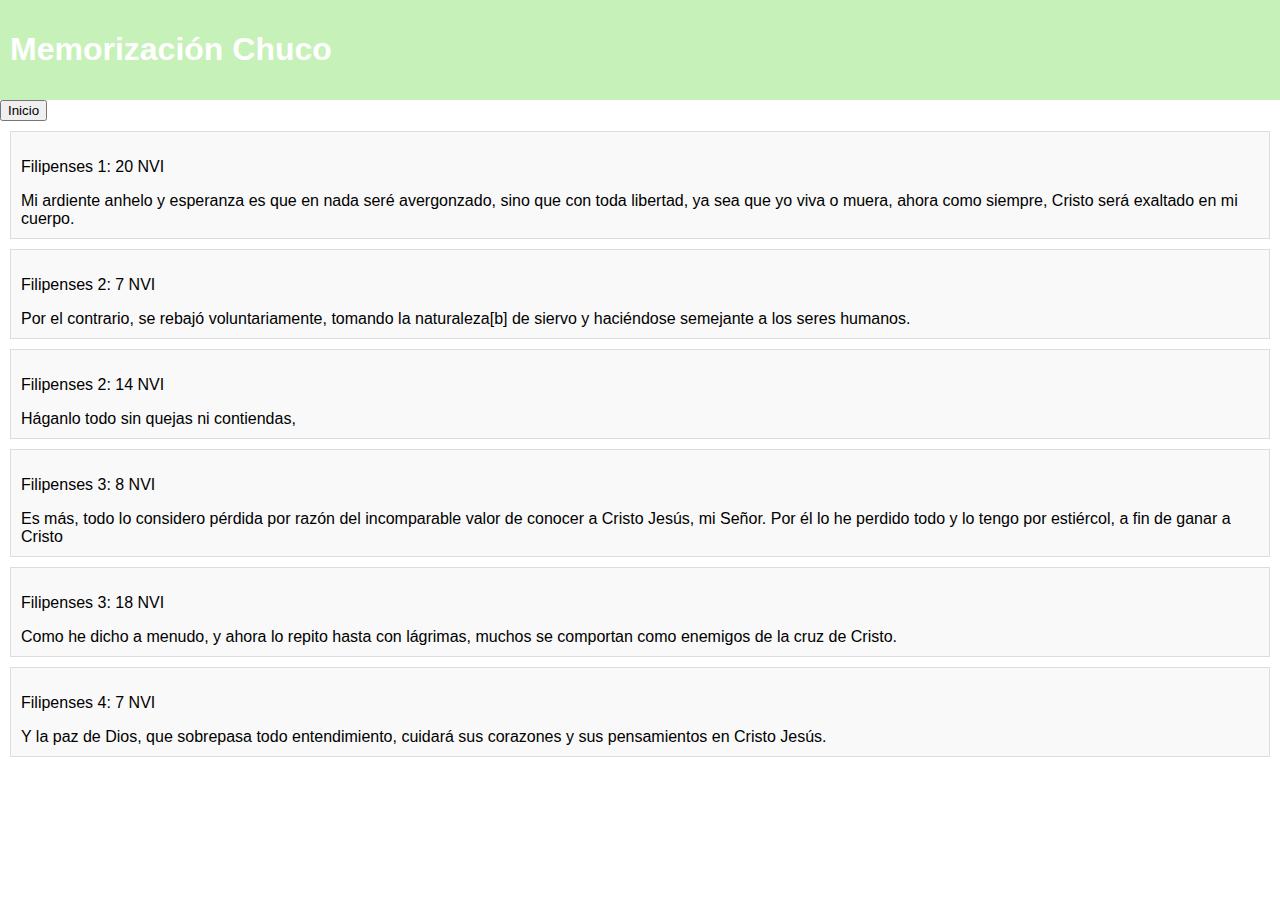
==== ChucoMemorización.html @ e99f413a "Add files via upload" ====
<!DOCTYPE html>
<html lang="es">
<head>
    <meta charset="UTF-8">
    <meta name="viewport" content="width=device-width, initial-scale=1.0">
    <title>Chuco</title>
    <link rel="stylesheet" type="text/css" href="styleLumbrera.css">

    <script>
        function redirigir(pagina) {
            window.location.href = pagina;
        }
    </script>
</head>
<body>
    <div class="Hombres">
         <h1>Memorización Chuco</h1>
        </div>
    
    <div>
        <!-- Botón volver -->  
        <button class="boton" onclick="redirigir('0_Principal.html')">Inicio</button> 
    </div>

      
    
    <div class="noticia">
        <p class="Book">Filipenses 1: 20 NVI</p>
        
        <div class="contenido">
            Mi ardiente anhelo y esperanza es que en nada seré avergonzado,
            sino que con toda libertad, ya sea que yo viva o muera, ahora como siempre, Cristo será exaltado en mi cuerpo.
        </div>   
    </div> 

    <div class="noticia">
         <p class="Book">Filipenses 2: 7 NVI</p>
            <div class="contenido">
               Por el contrario, se rebajó voluntariamente,
               tomando la naturaleza[b] de siervo
              y haciéndose semejante a los seres humanos.
             </div> 
           </div> 

 <div class="noticia">
    <p class="Book">Filipenses 2: 14 NVI</p>
       <div class="contenido">
        Háganlo todo sin quejas ni contiendas,
        </div> 
</div> 

<div class="noticia">
    <p class="Book">Filipenses 3: 8 NVI</p>
       <div class="contenido">
        Es más, todo lo considero pérdida por razón del incomparable valor de conocer a Cristo Jesús,
         mi Señor. Por él lo he perdido todo y lo tengo por estiércol, a fin de ganar a Cristo
        </div> 
</div> 

<div class="noticia">
    <p class="Book">Filipenses 3: 18 NVI</p>
       <div class="contenido">
        Como he dicho a menudo, y ahora lo repito hasta con lágrimas,
         muchos se comportan como enemigos de la cruz de Cristo.
        </div> 
</div> 

<div class="noticia">
    <p class="Book">Filipenses 4: 7 NVI</p>
       <div class="contenido">
        Y la paz de Dios, que sobrepasa todo entendimiento, cuidará sus corazones y sus pensamientos en Cristo Jesús.
        </div> 
</div> 


</body>
</html>
---- styleLumbrera.css ----
body {
    font-family: Arial, sans-serif;
    margin: 0;
    padding: 0;
}
header {
    background-color: hsl(193, 90%, 61%);
    color: white;
    text-align: center;
    padding: 10px;
}

.Hombres {
    background-color: rgb(198, 241, 184);
    color: white;
    text-align: left;
    padding: 10px;
}

.Mujeres {
    background-color: rgb(239, 172, 243);
    color: white;
    text-align: left;
    padding: 10px;
}
.noticia {
    border: 1px solid #ddd;
    margin: 10px;
    padding: 10px;
    background-color: #f9f9f9;
}
.titulo {
    font-size: 1.5em;
}
.fecha {
    color: #666;
}
.contenido {
    margin-top: 10px;
}
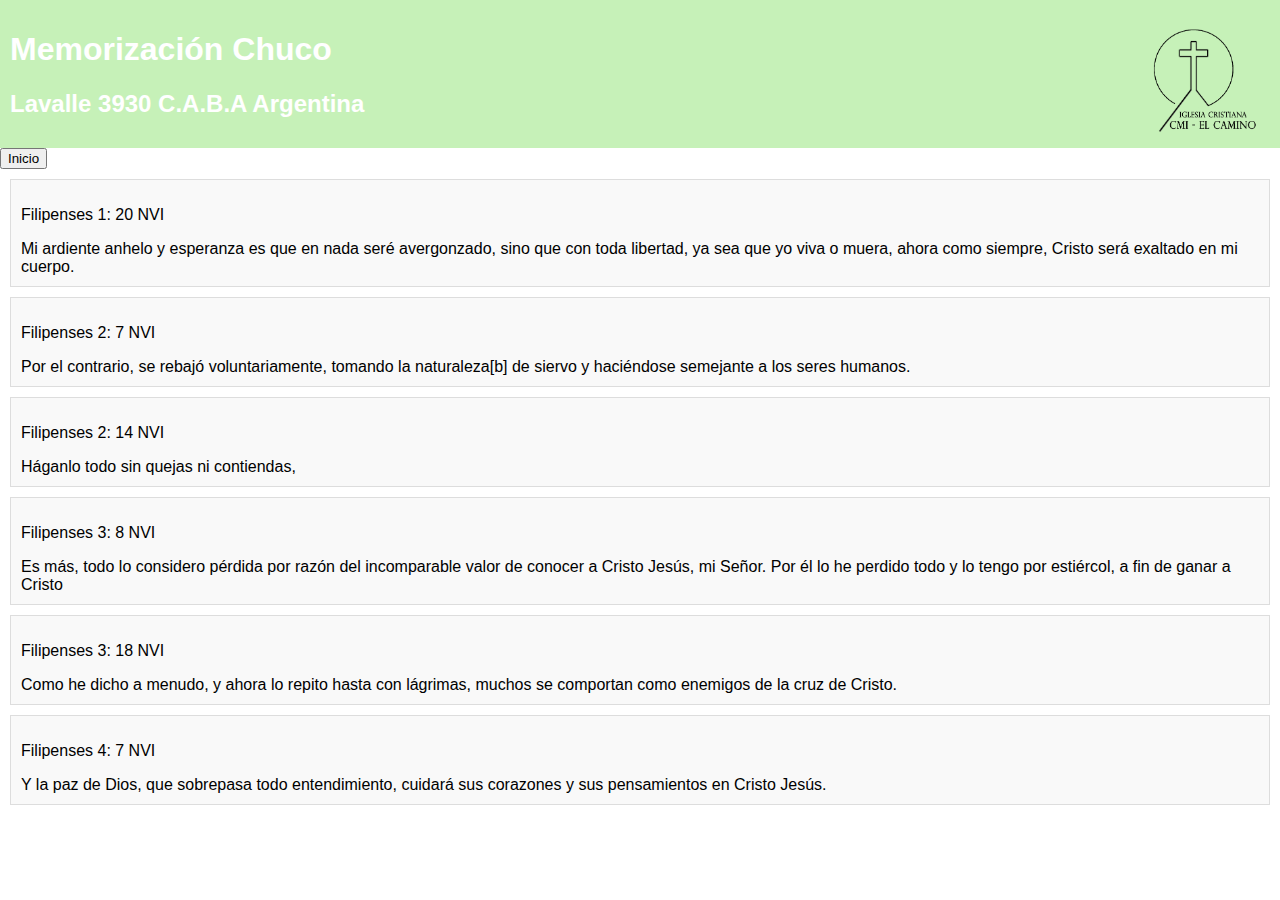
==== commit 570a3b2b: "Add files via upload" ====
--- a/ChucoMemorización.html
+++ b/ChucoMemorización.html
@@ -14,12 +14,14 @@
 </head>
 <body>
     <div class="Hombres">
-         <h1>Memorización Chuco</h1>
+         <h1>Memorización Chuco</h1> <img src="LOGO CMI_negro.png" alt="Logo de Mi Sitio">
+         <h2>Lavalle 3930 C.A.B.A Argentina</h2>
+ 
         </div>
     
     <div>
         <!-- Botón volver -->  
-        <button class="boton" onclick="redirigir('0_Principal.html')">Inicio</button> 
+        <button class="boton" onclick="redirigir('index.html')">Inicio</button> 
     </div>
 
       
--- a/styleLumbrera.css
+++ b/styleLumbrera.css
@@ -38,4 +38,12 @@
 }
 .contenido {
     margin-top: 10px;
+}
+
+img {
+    width: 150px; /* Ajusta el ancho según tus necesidades */
+    height: auto; /* La altura se ajustará automáticamente para mantener la proporción */
+    position: absolute;
+    top: 10px; /* Ajusta la distancia desde la parte superior */
+    right: 10px; /* Ajusta la distancia desde la derecha */
 }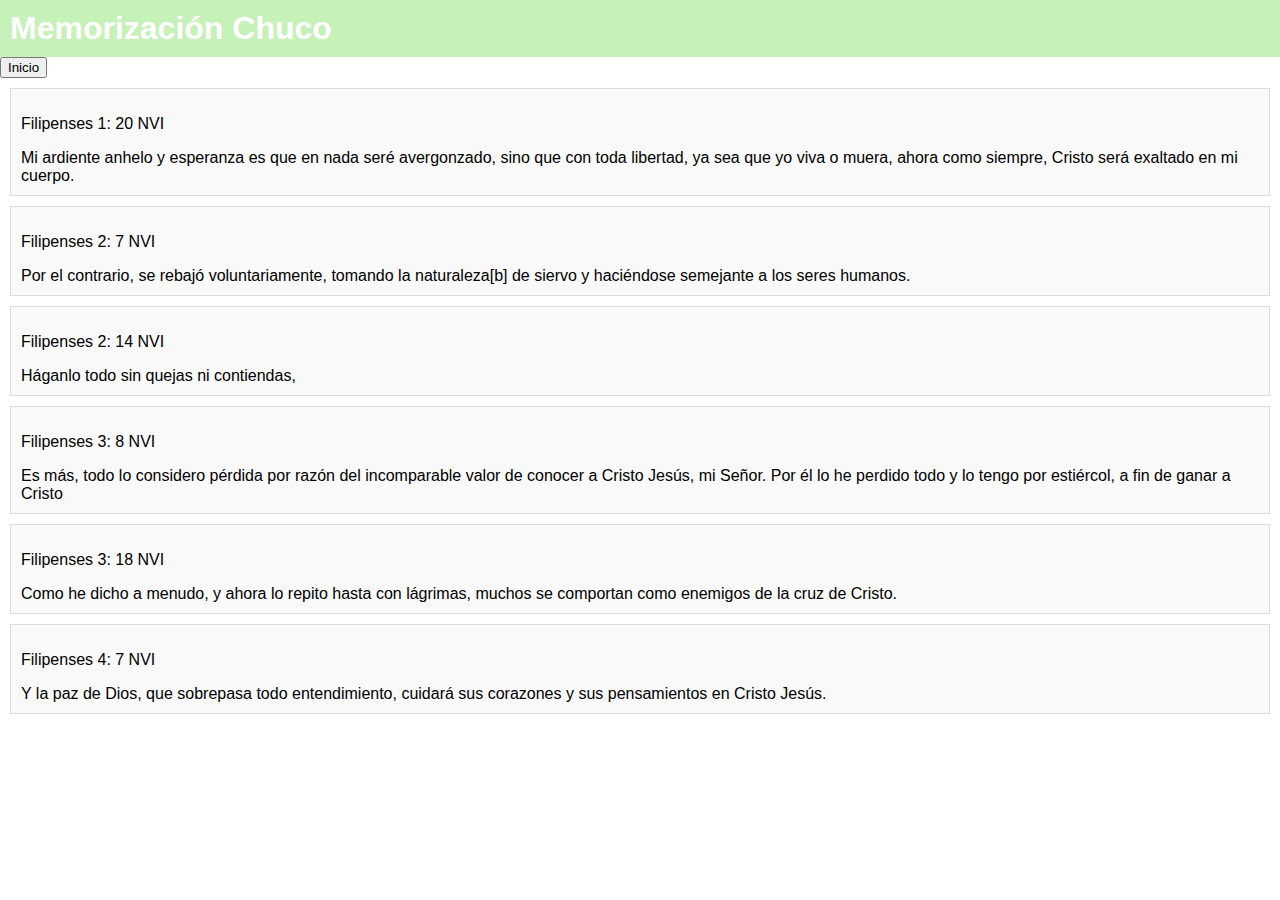
==== commit 6259e62e: "Add files via upload" ====
--- a/ChucoMemorización.html
+++ b/ChucoMemorización.html
@@ -14,14 +14,12 @@
 </head>
 <body>
     <div class="Hombres">
-         <h1>Memorización Chuco</h1> <img src="LOGO CMI_negro.png" alt="Logo de Mi Sitio">
-         <h2>Lavalle 3930 C.A.B.A Argentina</h2>
- 
+         <h1>Memorización Chuco</h1>
         </div>
     
     <div>
         <!-- Botón volver -->  
-        <button class="boton" onclick="redirigir('index.html')">Inicio</button> 
+        <button class="boton" onclick="redirigir('0_Principal.html')">Inicio</button> 
     </div>
 
       
--- a/styleLumbrera.css
+++ b/styleLumbrera.css
@@ -41,9 +41,35 @@
 }
 
 img {
-    width: 150px; /* Ajusta el ancho según tus necesidades */
+    width: 55px; /* Ajusta el ancho según tus necesidades */
     height: auto; /* La altura se ajustará automáticamente para mantener la proporción */
     position: absolute;
-    top: 10px; /* Ajusta la distancia desde la parte superior */
-    right: 10px; /* Ajusta la distancia desde la derecha */
+    top: 2px; /* Ajusta la distancia desde la parte superior */
+    right: 5px; /* Ajusta la distancia desde la derecha */
+}
+
+h1 {
+    width: auto;
+    margin: 0;
+    text-align: left; /* Alineación por defecto */
+}
+
+@media (max-width: 768px) {
+    h1 {
+        text-align: left; /* Alineación a la izquierda en pantallas móviles */
+        padding-left: 10px; /* Agregar espacio desde el borde izquierdo */
+    }
+}
+
+h2 {
+    width: auto;
+    margin: 0;
+    text-align: left; /* Alineación por defecto */
+}
+
+@media (max-width: 768px) {
+    h2 {
+        text-align: left; /* Alineación a la izquierda en pantallas móviles */
+        padding-left: 10px; /* Agregar espacio desde el borde izquierdo */
+    }
 }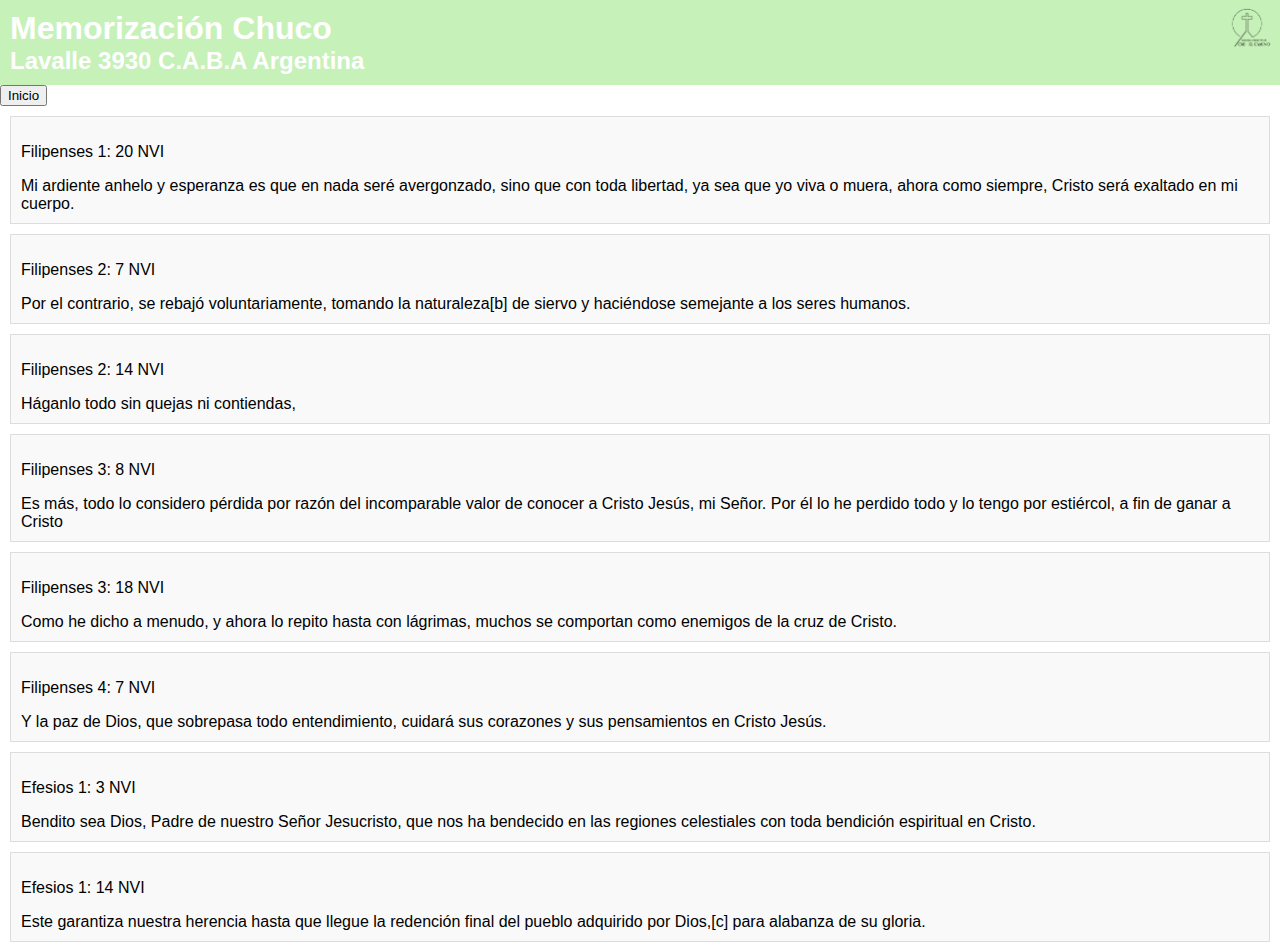
==== commit bb4ba804: "Add files via upload" ====
--- a/ChucoMemorización.html
+++ b/ChucoMemorización.html
@@ -14,12 +14,14 @@
 </head>
 <body>
     <div class="Hombres">
-         <h1>Memorización Chuco</h1>
+         <h1>Memorización Chuco</h1> <img src="LOGO CMI_negro.png" alt="Logo de Mi Sitio">
+         <h2>Lavalle 3930 C.A.B.A Argentina</h2>
+ 
         </div>
     
     <div>
         <!-- Botón volver -->  
-        <button class="boton" onclick="redirigir('0_Principal.html')">Inicio</button> 
+        <button class="boton" onclick="redirigir('index.html')">Inicio</button> 
     </div>
 
       
@@ -72,6 +74,20 @@
         </div> 
 </div> 
 
+<div class="noticia">
+    <p class="Book">Efesios 1: 3 NVI</p>
+       <div class="contenido">
+        Bendito sea Dios, Padre de nuestro Señor Jesucristo, que nos ha bendecido en las regiones celestiales con toda bendición espiritual en Cristo.
+        </div> 
+</div> 
+
+<div class="noticia">
+    <p class="Book">Efesios 1: 14 NVI</p>
+       <div class="contenido">
+        Este garantiza nuestra herencia hasta que llegue la redención final del pueblo adquirido por Dios,[c] para alabanza de su gloria.
+        </div> 
+</div> 
+
 
 </body>
 </html>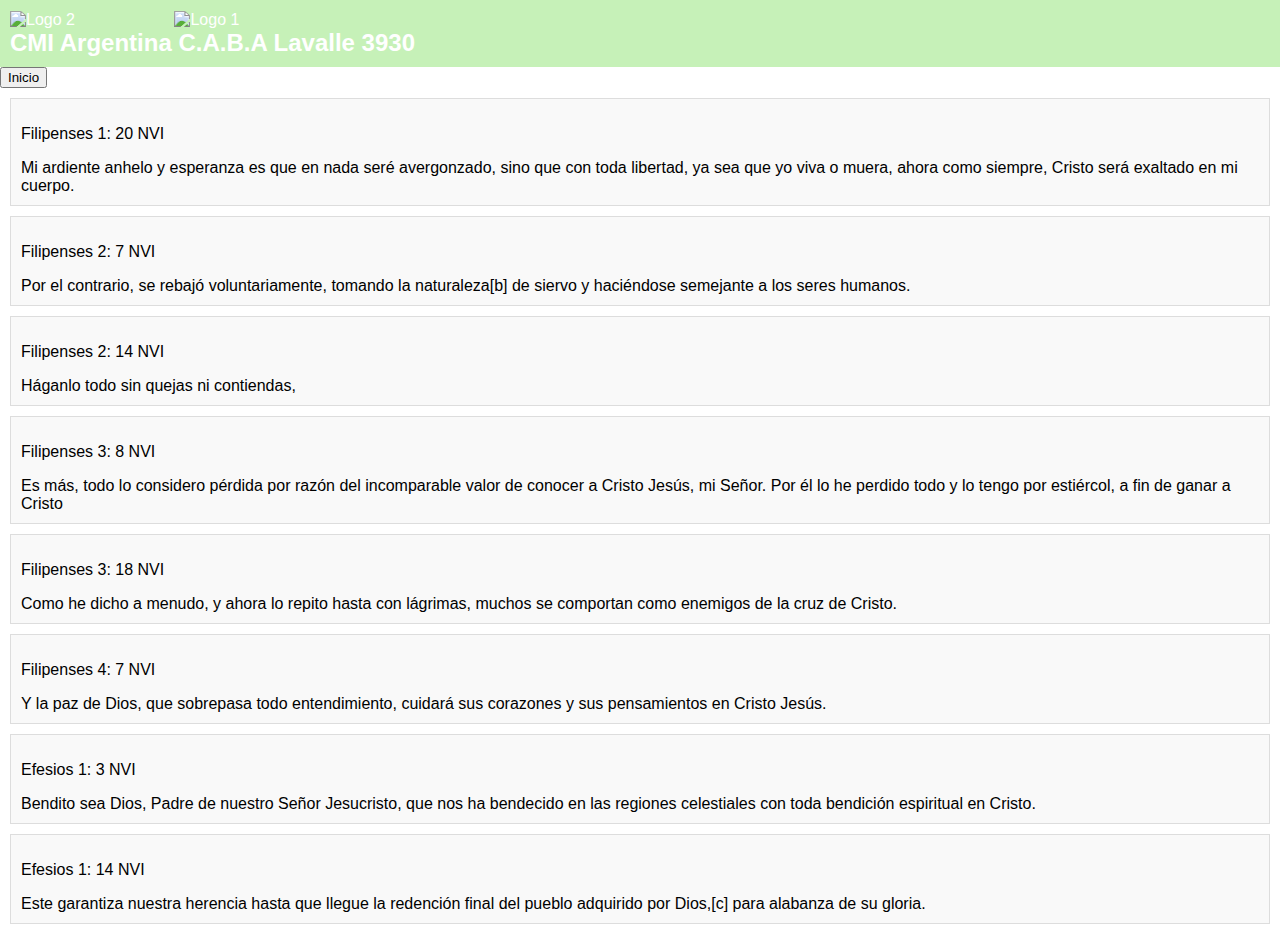
==== commit 37aa64ae: "Add files via upload" ====
--- a/ChucoMemorización.html
+++ b/ChucoMemorización.html
@@ -14,8 +14,11 @@
 </head>
 <body>
     <div class="Hombres">
-         <h1>Memorización Chuco</h1> <img src="LOGO CMI_negro.png" alt="Logo de Mi Sitio">
-         <h2>Lavalle 3930 C.A.B.A Argentina</h2>
+        <img src="imagen/Logo Lumbrera V3.png" alt="Logo 2" class="logo">
+        <img src="imagen/LOGO CMI_negro.png" alt="Logo 1" class="logo">
+       
+
+        <h2>CMI Argentina C.A.B.A Lavalle 3930</h2>
  
         </div>
     
--- a/styleLumbrera.css
+++ b/styleLumbrera.css
@@ -40,13 +40,13 @@
     margin-top: 10px;
 }
 
-img {
+/* img {
     width: 55px; /* Ajusta el ancho según tus necesidades */
-    height: auto; /* La altura se ajustará automáticamente para mantener la proporción */
-    position: absolute;
+    /*height: auto; /* La altura se ajustará automáticamente para mantener la proporción */
+    /*position: absolute;
     top: 2px; /* Ajusta la distancia desde la parte superior */
-    right: 5px; /* Ajusta la distancia desde la derecha */
-}
+    /*right: 5px; /* Ajusta la distancia desde la derecha */
+     /* } */
 
 h1 {
     width: auto;
@@ -61,6 +61,17 @@
     }
 }
 
+.logo {
+    display: inline-block;
+    vertical-align: middle;
+    margin-right: 10px;
+    width: 150px; /* Ajusta el ancho según tus necesidades */
+    height: auto; /* La altura se ajustará automáticamente para mantener la proporción */
+}
+.logo:last-child {
+    margin-right: 0;
+}
+
 h2 {
     width: auto;
     margin: 0;
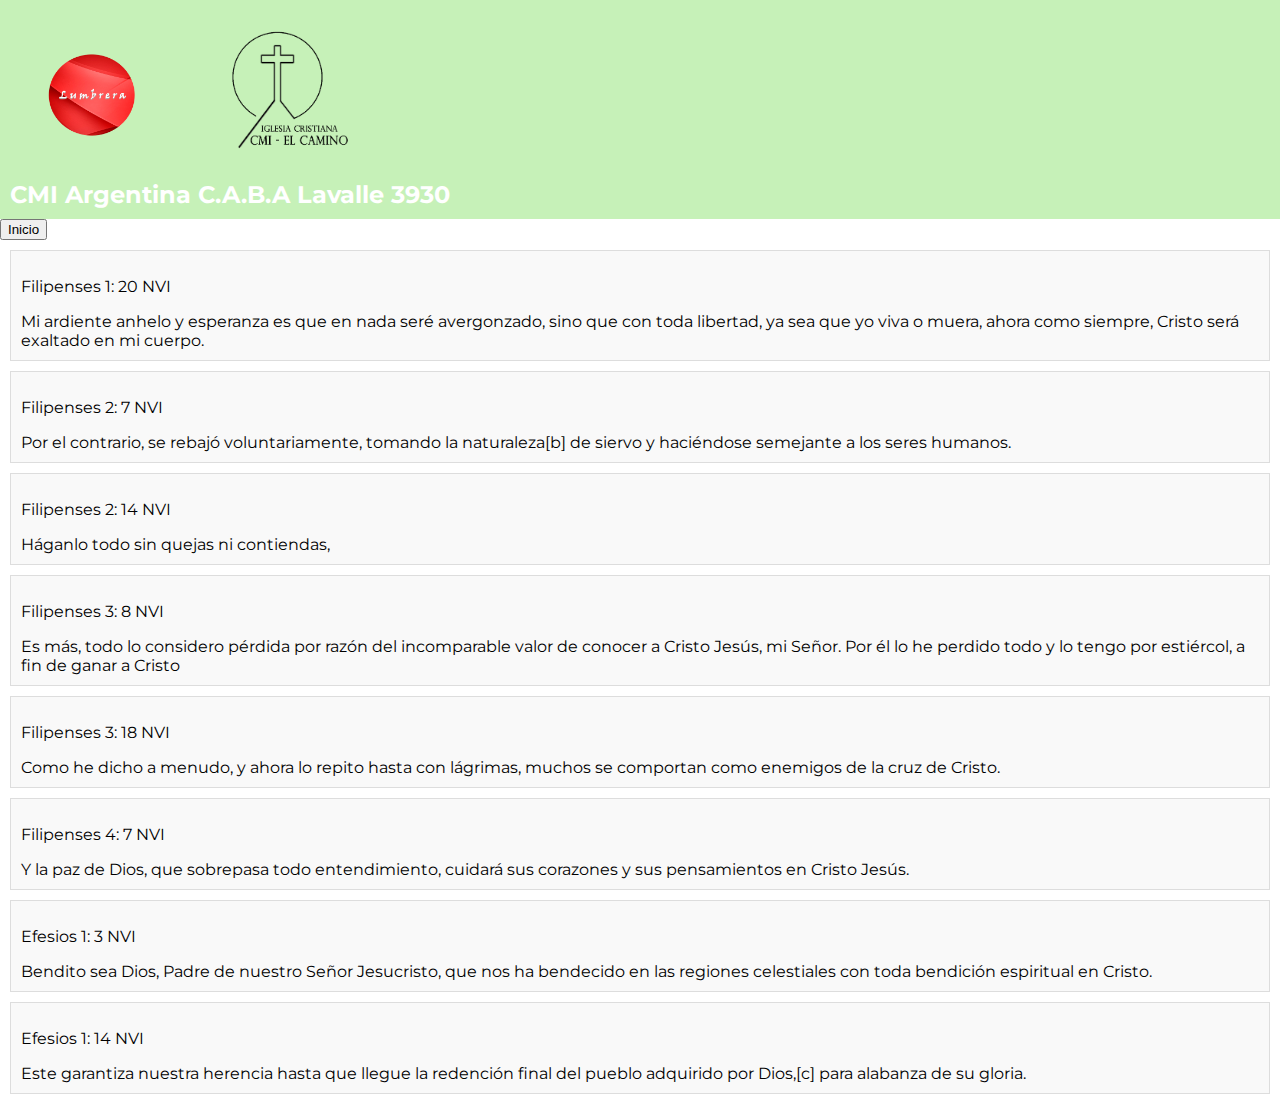
==== commit 5f27953c: "Add files via upload" ====
--- a/ChucoMemorización.html
+++ b/ChucoMemorización.html
@@ -11,6 +11,9 @@
             window.location.href = pagina;
         }
     </script>
+
+    <link href="https://fonts.googleapis.com/css2?family=Montserrat:wght@300;400;500;700&display=swap" rel="stylesheet">
+    
 </head>
 <body>
     <div class="Hombres">
--- a/styleLumbrera.css
+++ b/styleLumbrera.css
@@ -1,6 +1,7 @@
 
 body {
-    font-family: Arial, sans-serif;
+    font-family: 'Montserrat', sans-serif;
+    /* font-family: Arial, sans-serif; */
     margin: 0;
     padding: 0;
 }
@@ -65,7 +66,7 @@
     display: inline-block;
     vertical-align: middle;
     margin-right: 10px;
-    width: 150px; /* Ajusta el ancho según tus necesidades */
+    width: 170px; /* Ajusta el ancho según tus necesidades */
     height: auto; /* La altura se ajustará automáticamente para mantener la proporción */
 }
 .logo:last-child {
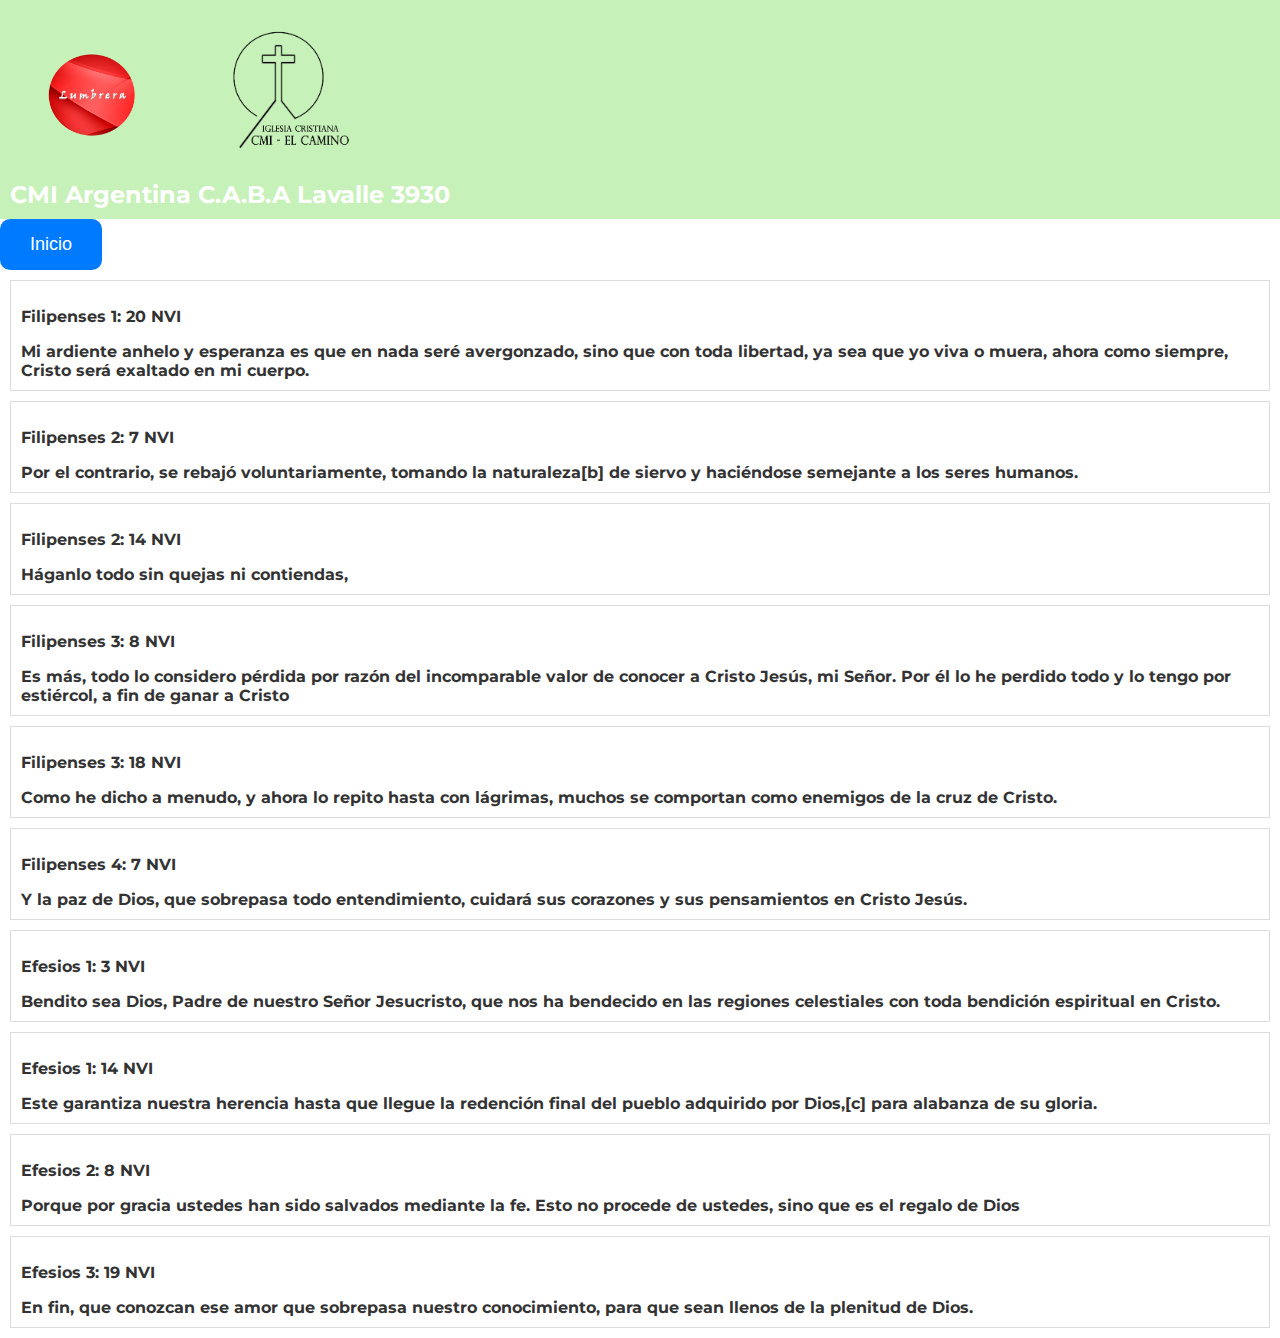
==== commit cf7fdd64: "Add files via upload" ====
--- a/ChucoMemorización.html
+++ b/ChucoMemorización.html
@@ -94,6 +94,21 @@
         </div> 
 </div> 
 
+<div class="noticia">
+    <p class="Book">Efesios 2: 8 NVI</p>
+       <div class="contenido">
+        Porque por gracia ustedes han sido salvados mediante la fe. Esto no procede de ustedes, sino que es el regalo de Dios
+        </div> 
+</div> 
+
+
+<div class="noticia">
+    <p class="Book">Efesios 3: 19 NVI</p>
+       <div class="contenido">
+        En fin, que conozcan ese amor que sobrepasa nuestro conocimiento, para que sean llenos de la plenitud de Dios.
+        </div> 
+</div> 
+
 
 </body>
 </html>--- a/styleLumbrera.css
+++ b/styleLumbrera.css
@@ -1,12 +1,18 @@
 
 body {
+
+    background-size: auto;
+    /*background-position: center;*/
+    background-repeat: no-repeat;
     font-family: 'Montserrat', sans-serif;
+    font-weight: bold;
+    
     /* font-family: Arial, sans-serif; */
     margin: 0;
     padding: 0;
 }
 header {
-    background-color: hsl(193, 90%, 61%);
+    /*background-color: hsl(193, 90%, 61%);*/
     color: white;
     text-align: center;
     padding: 10px;
@@ -29,13 +35,17 @@
     border: 1px solid #ddd;
     margin: 10px;
     padding: 10px;
-    background-color: #f9f9f9;
+    /*background-color: #f9f9f9;*/
+    background-color: rgba(255, 255, 255, 0.5); /* Fondo blanco con 80% de opacidad */
+    color: #333;
 }
 .titulo {
     font-size: 1.5em;
 }
 .fecha {
-    color: #666;
+    /*color: #666;*/
+    font-weight: bold;
+    
 }
 .contenido {
     margin-top: 10px;
@@ -53,6 +63,7 @@
     width: auto;
     margin: 0;
     text-align: left; /* Alineación por defecto */
+    
 }
 
 @media (max-width: 768px) {
@@ -77,6 +88,7 @@
     width: auto;
     margin: 0;
     text-align: left; /* Alineación por defecto */
+    font-weight: bold;
 }
 
 @media (max-width: 768px) {
@@ -84,4 +96,14 @@
         text-align: left; /* Alineación a la izquierda en pantallas móviles */
         padding-left: 10px; /* Agregar espacio desde el borde izquierdo */
     }
-}+}
+
+.boton {
+    padding: 15px 30px; /* Ajusta el relleno (padding) para aumentar el tamaño */
+    font-size: 18px; /* Ajusta el tamaño de fuente */
+    background-color: #007bff; /* Color de fondo del botón */
+    color: white; /* Color del texto del botón */
+    border: none; /* Quita el borde */
+    border-radius: 10px; /* Agrega esquinas redondeadas */
+    cursor: pointer; /* Cambia el cursor al pasar por encima */
+}
